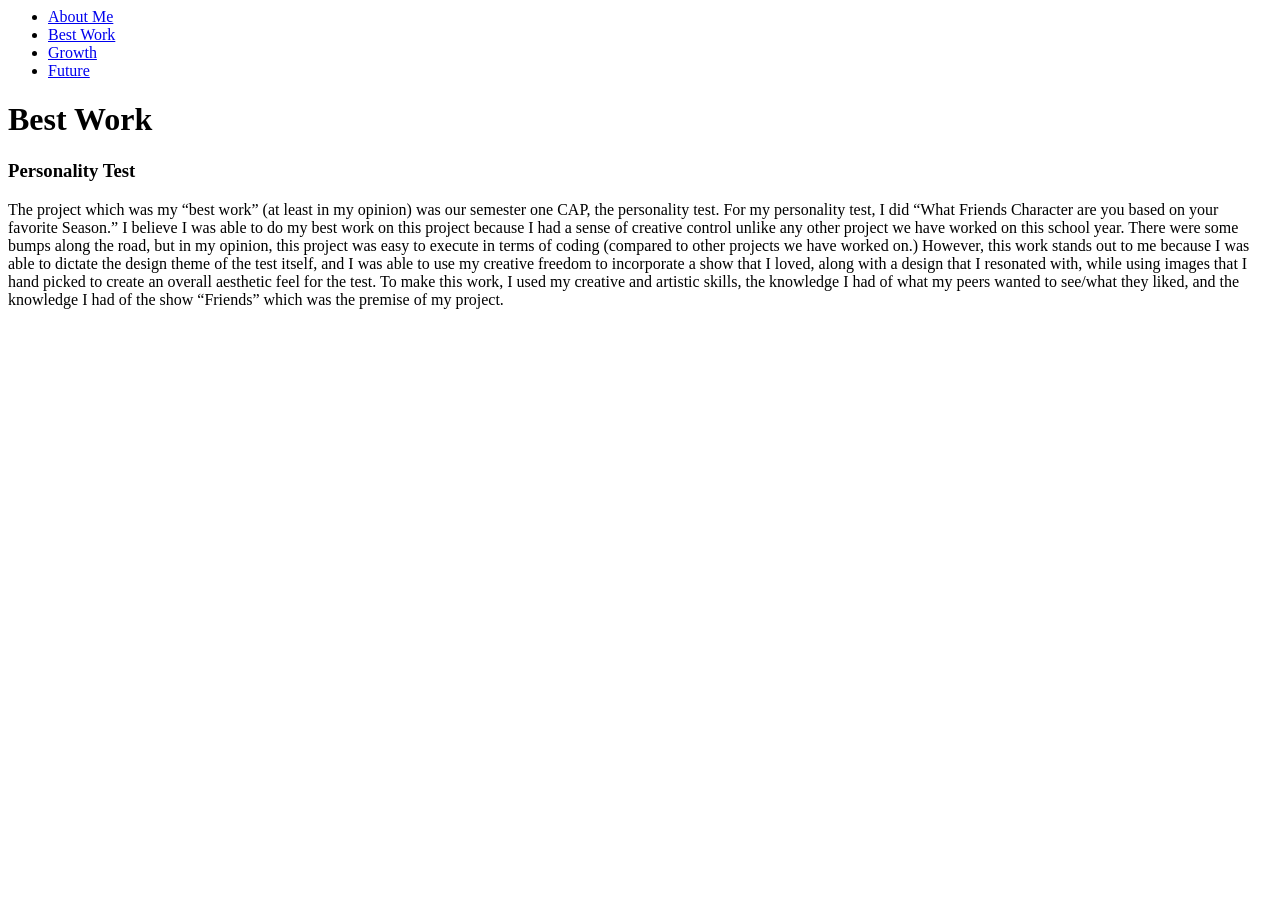
==== bestWork.html @ d635a90b "Add files via upload" ====
<html>
  <head>
<link rel="stylesheet" href="style.css">
  </head>
  <body>

    <ul>
      <li><a class="a" href="aboutMe.html">About Me</a></li>
      <li><a class="b" href="bestWork.html">Best Work</a></li>
      <li><a class="c" href="growth.html">Growth</a></li>
      <li><a class="d" href="hFuture.html">Future</a></li>
    </ul>

  </body>
</html>

<html>
  <body>
    <h1> Best Work</h1>
    <h3>Personality Test </h3>
    <p> The project which was my “best work” (at least in my opinion) was our semester one CAP, the personality test. For my personality test, I did “What Friends Character are you based on your favorite Season.” I believe I was able to do my best work on this project because I had a sense of creative control unlike any other project we have worked on this school year. There were some bumps along the road, but in my opinion, this project was easy to execute in terms of coding (compared to other projects we have worked on.) However, this work stands out to me because I was able to dictate the design theme of the test itself, and I was able to use my creative freedom to incorporate a show that I loved, along with a design that I resonated with, while using images that I hand picked to create an overall aesthetic feel for the test. To make this work, I used my creative and artistic skills, the knowledge I had of what my peers wanted to see/what they liked, and the knowledge I had of the show “Friends” which was the premise of my project. </p>
  </body>
</html>
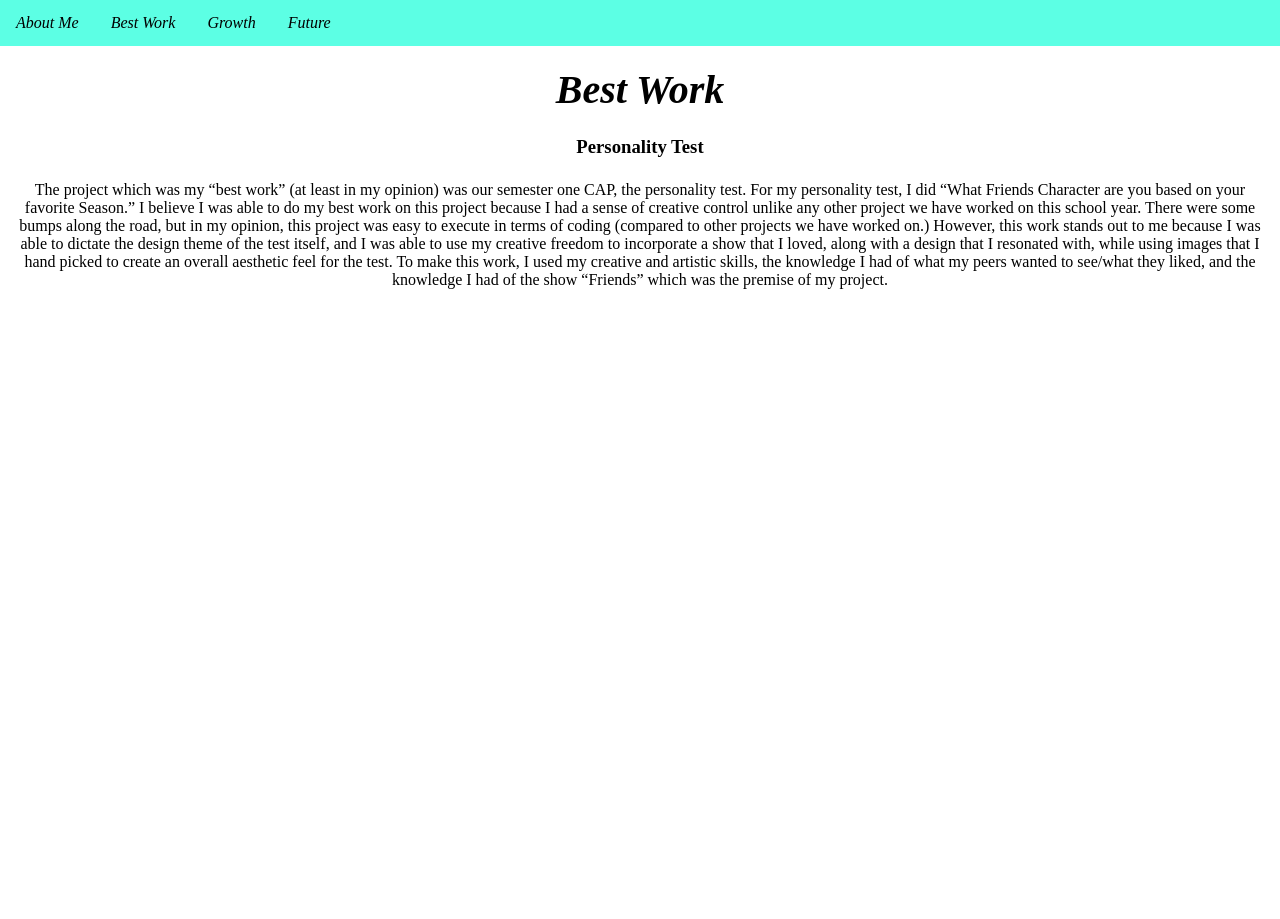
==== commit 8da83329: "Update bestWork.html" ====
--- a/bestWork.html
+++ b/bestWork.html
@@ -19,5 +19,6 @@
     <h1> Best Work</h1>
     <h3>Personality Test </h3>
     <p> The project which was my “best work” (at least in my opinion) was our semester one CAP, the personality test. For my personality test, I did “What Friends Character are you based on your favorite Season.” I believe I was able to do my best work on this project because I had a sense of creative control unlike any other project we have worked on this school year. There were some bumps along the road, but in my opinion, this project was easy to execute in terms of coding (compared to other projects we have worked on.) However, this work stands out to me because I was able to dictate the design theme of the test itself, and I was able to use my creative freedom to incorporate a show that I loved, along with a design that I resonated with, while using images that I hand picked to create an overall aesthetic feel for the test. To make this work, I used my creative and artistic skills, the knowledge I had of what my peers wanted to see/what they liked, and the knowledge I had of the show “Friends” which was the premise of my project. </p>
+  <iframe width="392" height="620" style="border: 0px;" src="https://studio.code.org/projects/applab/SpLJD-81oBQcxeOHJKhBLpKmzLsHaUmU4GIndigpsz4/embed"></iframe>
   </body>
-</html>+</html>
--- a/style.css
+++ b/style.css
@@ -0,0 +1,63 @@
+
+      body {
+        margin: 0;
+        padding: 0;
+      }
+
+      h2, p {
+        margin: 10px;
+      }
+
+      ul {
+        list-style-type: none;
+        margin: 0;
+        padding: 0;
+        overflow: hidden;
+        background-color: #5cffe4;
+      }
+
+      ul li {
+        float: left;
+      }
+
+      ul li a {
+        display: block;
+        color: black;
+        font-style: italic;
+        text-align: center;
+        padding: 14px 16px;
+        text-decoration: none;
+      }
+
+
+ul li:nth-child(1) a:hover {
+  background-color: orange;
+}
+
+ul li:nth-child(2) a:hover {
+  background-color: #aea3ff;
+}
+
+ul li:nth-child(3) a:hover {
+  background-color: blue;
+}
+
+ul li:nth-child(4) a:hover {
+  background-color: purple;
+}
+
+h1{
+  margin:20px;
+  font-size: 40px;
+  text-align: center;
+  font-style: italic
+}
+h3{
+  margin: 20px; auto;
+  line-height: 1.5;
+  text-align: center;
+}
+p{
+  text-align: center
+}
+    
